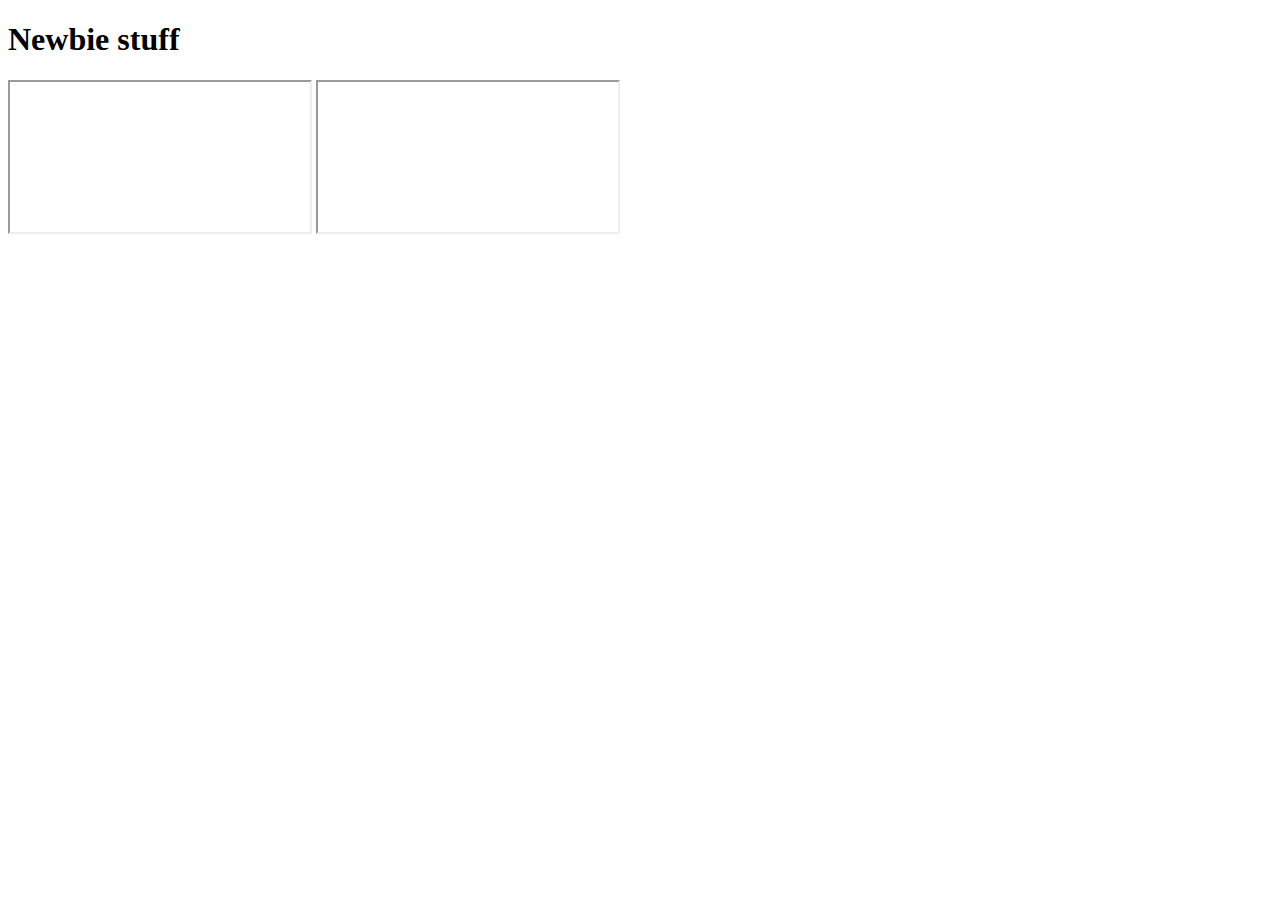
==== embeddingOriginalWork.html @ cda76205 "Add files via upload" ====
<!DOCTYPE html>
<html>
    <head>
        <title>embeded</title>
    </head>
    <body>
        <h1>Newbie stuff</h1>
        <iframe src="https://www.youtube.com/embed/7s71D2kQrFE"></iframe>
        <iframe src="https://maps.google.com/maps?f=q&source=s_q&hl=en&geocode=&q=software+ companies&aq=0&oq=software&sll=47.670993,-122.344752&sspn=0.263556,0.676346& ie=UTF8&hq=software+companies&hnear=&t=m&ll=47.670993,-122.344752&spn=0.263556,0.676346 &output=embed"></iframe>
    </body>
</html>
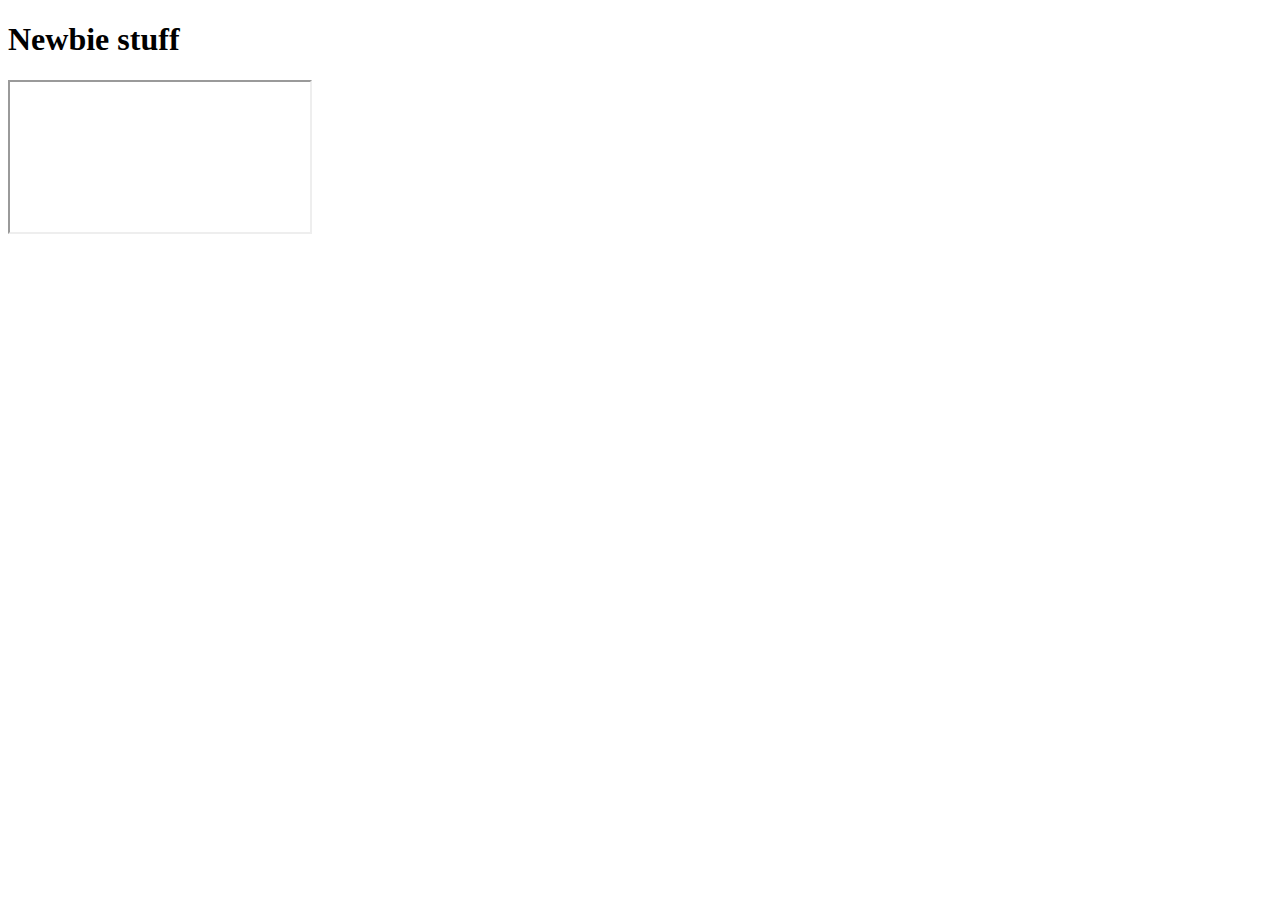
==== commit 809cbf27: "Update embeddingOriginalWork.html" ====
--- a/embeddingOriginalWork.html
+++ b/embeddingOriginalWork.html
@@ -6,6 +6,5 @@
     <body>
         <h1>Newbie stuff</h1>
         <iframe src="https://www.youtube.com/embed/7s71D2kQrFE"></iframe>
-        <iframe src="https://maps.google.com/maps?f=q&source=s_q&hl=en&geocode=&q=software+ companies&aq=0&oq=software&sll=47.670993,-122.344752&sspn=0.263556,0.676346& ie=UTF8&hq=software+companies&hnear=&t=m&ll=47.670993,-122.344752&spn=0.263556,0.676346 &output=embed"></iframe>
     </body>
-</html>+</html>
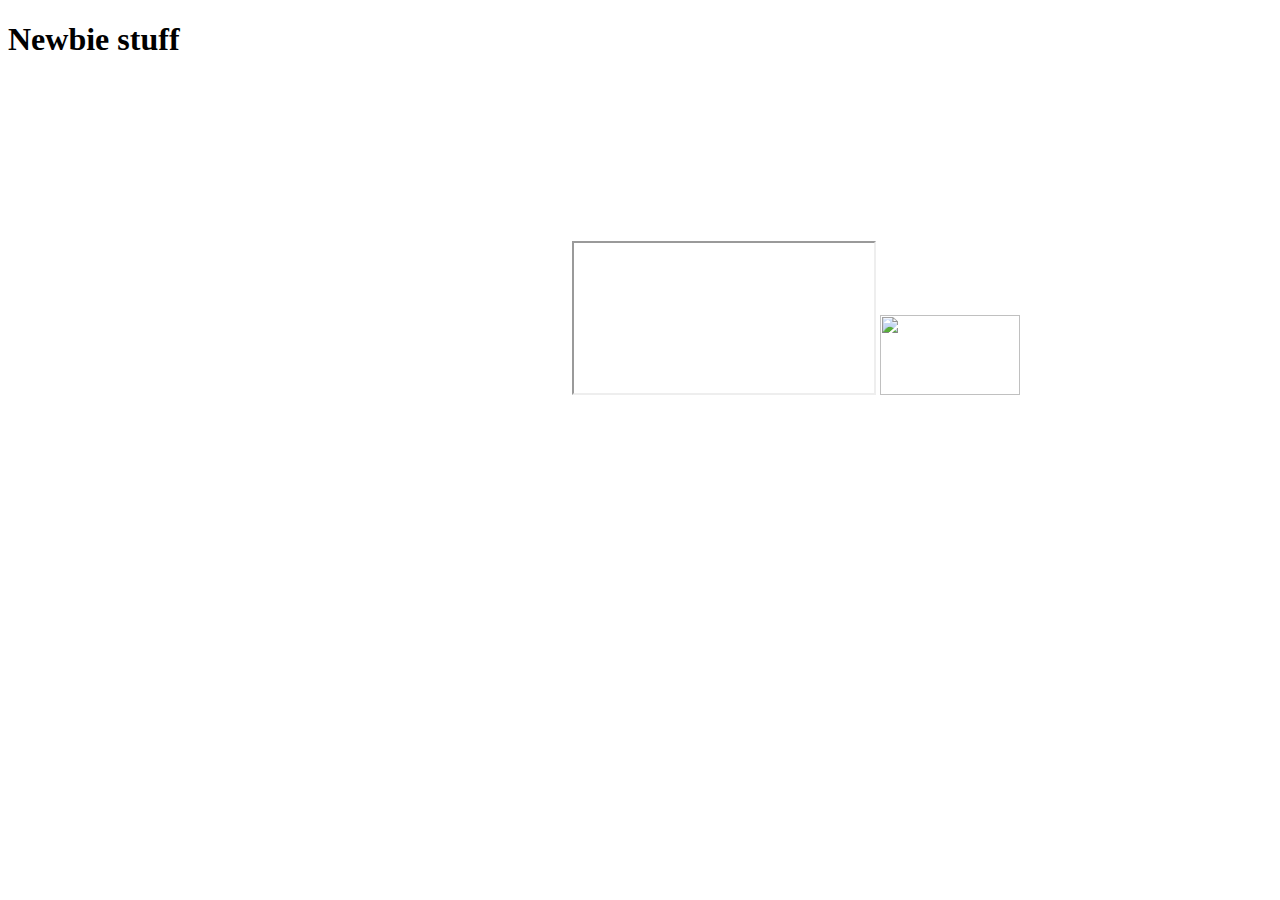
==== commit d2ca186c: "Update embeddingOriginalWork.html" ====
--- a/embeddingOriginalWork.html
+++ b/embeddingOriginalWork.html
@@ -5,6 +5,8 @@
     </head>
     <body>
         <h1>Newbie stuff</h1>
-        <iframe src="https://www.youtube.com/embed/7s71D2kQrFE"></iframe>
+        <iframe width="560" height="315" src="https://www.youtube.com/embed/7s71D2kQrFE" frameborder="0" allow="autoplay; encrypted-media" allowfullscreen></iframe>
+        <iframe src="https://maps.google.com/maps?f=q&source=s_q&hl=en&geocode=&q=software+companies&aq=0&oq=software&sll=47.670993,-122.344752&sspn=0.263556,0.676346&ie=UTF8&hq=software+companies&hnear=&t=m&ll=47.670993,-122.344752&spn=0.263556,0.676346&output=embed"></iframe>
+        <img width="140" height="80" src="Signature_Stacked_Purple_RGB.png"></img>
     </body>
 </html>
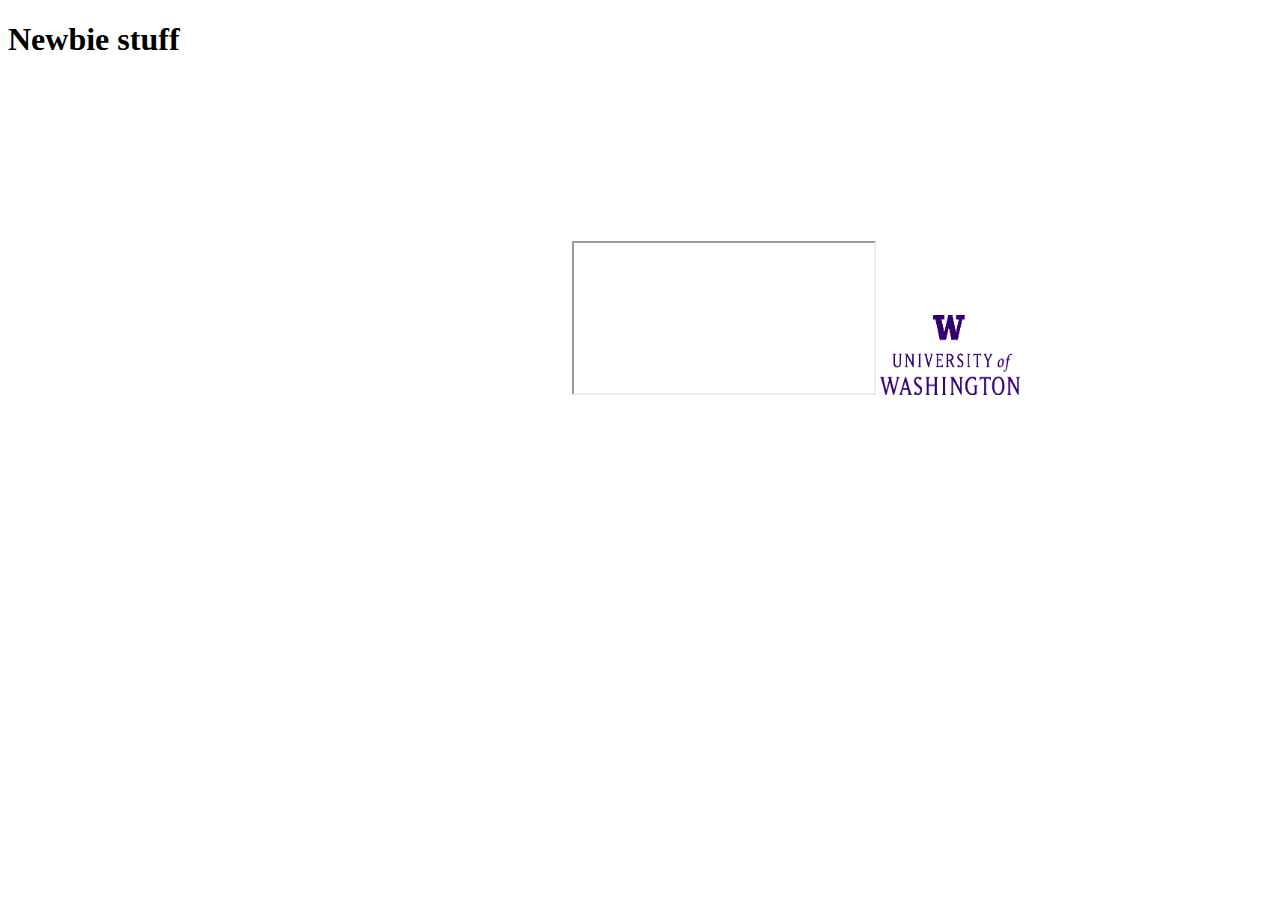
==== commit d1cce877: "Add files via upload" ====
--- a/embeddingOriginalWork.html
+++ b/embeddingOriginalWork.html
@@ -9,4 +9,4 @@
         <iframe src="https://maps.google.com/maps?f=q&source=s_q&hl=en&geocode=&q=software+companies&aq=0&oq=software&sll=47.670993,-122.344752&sspn=0.263556,0.676346&ie=UTF8&hq=software+companies&hnear=&t=m&ll=47.670993,-122.344752&spn=0.263556,0.676346&output=embed"></iframe>
         <img width="140" height="80" src="Signature_Stacked_Purple_RGB.png"></img>
     </body>
-</html>
+</html>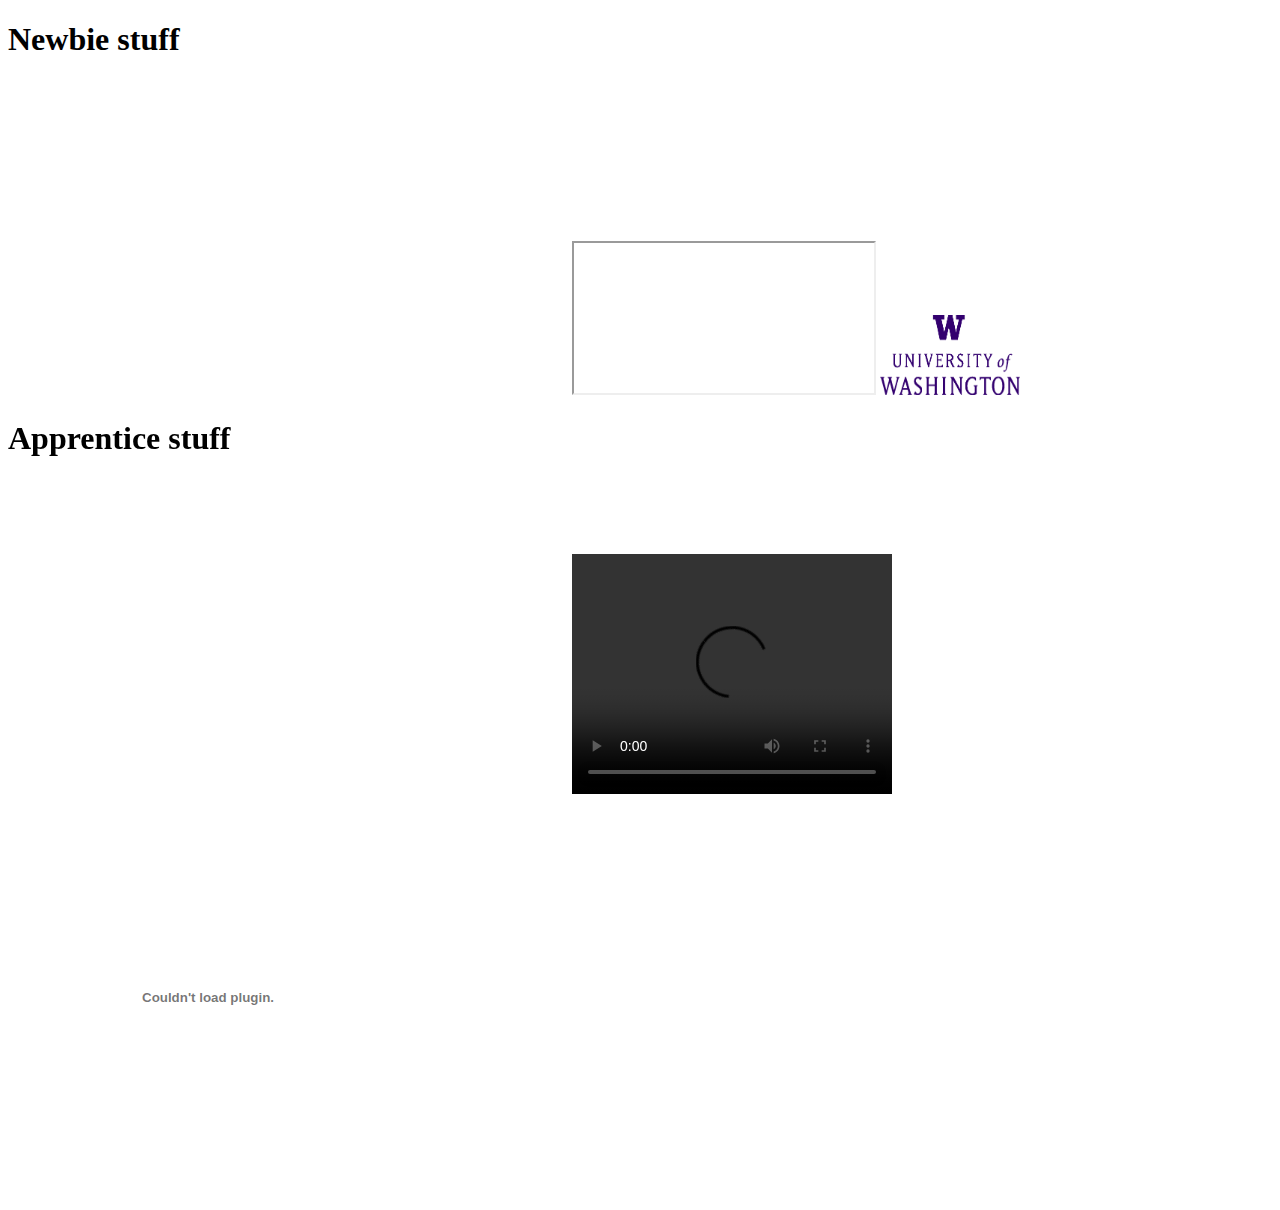
==== commit 625212c2: "Add files via upload" ====
--- a/embeddingOriginalWork.html
+++ b/embeddingOriginalWork.html
@@ -8,5 +8,13 @@
         <iframe width="560" height="315" src="https://www.youtube.com/embed/7s71D2kQrFE" frameborder="0" allow="autoplay; encrypted-media" allowfullscreen></iframe>
         <iframe src="https://maps.google.com/maps?f=q&source=s_q&hl=en&geocode=&q=software+companies&aq=0&oq=software&sll=47.670993,-122.344752&sspn=0.263556,0.676346&ie=UTF8&hq=software+companies&hnear=&t=m&ll=47.670993,-122.344752&spn=0.263556,0.676346&output=embed"></iframe>
         <img width="140" height="80" src="Signature_Stacked_Purple_RGB.png"></img>
+        <h1>Apprentice stuff</h1>
+        <iframe width="560" height="315" src="https://www.youtube.com/embed/7s71D2kQrFE?start=180" frameborder="0" allow="autoplay; encrypted-media" allowfullscreen></iframe>
+        <video width="320" height="240" controls>
+            <source src="movie.mp4" type="video/mp4">
+        </video>
+        <object width="400" height="400" data="helloworld.swf">
+        </object>
+        
     </body>
 </html>